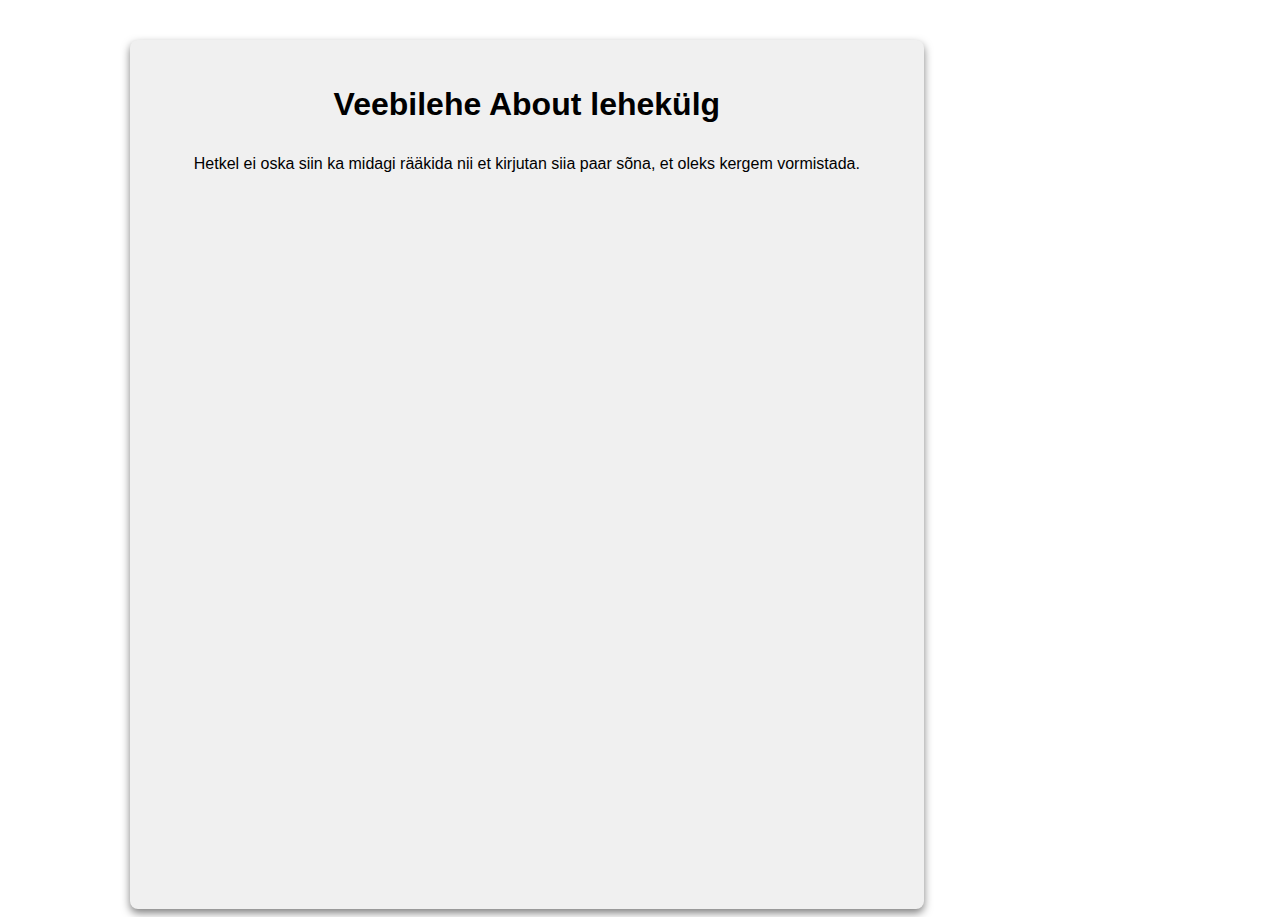
==== about.html @ dc843d00 "Disain" ====
<!DOCTYPE html>
<html lang="en">
<head>
    <meta charset="UTF-8">
    <meta name="viewport" content="width=device-width, initial-scale=1.0">
    <title>About</title>
    <link rel="stylesheet" type="text/css" href="style.css">
</head>
<body>
<div class="a4-container">
    <h1>
        Veebilehe About lehekülg
    </h1>
    <p>
        Hetkel ei oska siin ka midagi rääkida nii et kirjutan siia paar sõna, et oleks kergem vormistada.
    </p>
</div>
</body>
</html>
---- style.css ----
body::before {
    background: url('https://t1.gstatic.com/licensed-image?q=tbn:ANd9GcRM0OQsITDDUQ-PCjobiXAyUfEQn1sOAkjorPKB2miR-sYx_aCjqMSevH2Y4WjIvPoA');
    background-repeat: no-repeat;
    background-position: center;
    background-attachment: scroll;
}

.a4-container {
    background: rgb(240, 240, 240);
    width: 210mm;
    height: 230mm;
    padding: 20px;
    box-shadow: 0px 4px 8px rgba(0, 0, 0, 0.5); /* Valge lehe välisäär */
    border-radius: 8px; /* Nürid nurgad */
    overflow: hidden; /* Slideriteta */
    box-sizing: border-box; /* Padding suuruse sees */
  }

body {
    background: url('https://images.unsplash.com/photo-1617957772002-57adde1156fa?fm=jpg&q=60&w=3000&ixlib=rb-4.0.3&ixid=M3wxMjA3fDB8MHxleHBsb3JlLWZlZWR8Mnx8fGVufDB8fHx8fA%3D%3D');
    background-repeat: no-repeat;
    background-position: center;
    background-attachment: scroll;
    margin-left: 130px;
    margin-top: 40px;
    
    font-family: "Ubuntu", sans-serif;
    font-weight: 500;
    font-style: normal;
}

a {margin-right: 20px}
h2 {margin-top: 100px}

h1, div {
    text-align: center;
}
h1, h2, p {
    position: relative;
    padding: 5px;
    background: transparent
  }

/* Style the buttons */
.styled-button {
    background-color: #6200ea; /* Purple background */
    color: white; /* White text */
    font-size: 16px; /* Adjust text size */
    padding: 10px 20px; /* Add spacing inside the button */
    border: none; /* Remove default border */
    border-radius: 8px; /* Round the corners */
    cursor: pointer; /* Change cursor to pointer */
    box-shadow: 0px 4px 6px rgba(0, 0, 0, 0.2); /* Add a subtle shadow */
    transition: background-color 0.3s, transform 0.2s; /* Smooth hover effects */
}
  
/* Hover effect */
.styled-button:hover {
    background-color: #3700b3; /* Darker purple on hover */
    transform: scale(1.05); /* Slightly enlarge the button */
}
  
/* Focus effect */
.styled-button:focus {
    outline: 2px solid #bb86fc; /* Add a purple outline on focus */
    outline-offset: 2px;
}
  
/* Active effect (when clicked) */
.styled-button:active {
    background-color: #240090; /* Even darker purple when clicked */
    transform: scale(0.95); /* Slightly shrink the button */
}
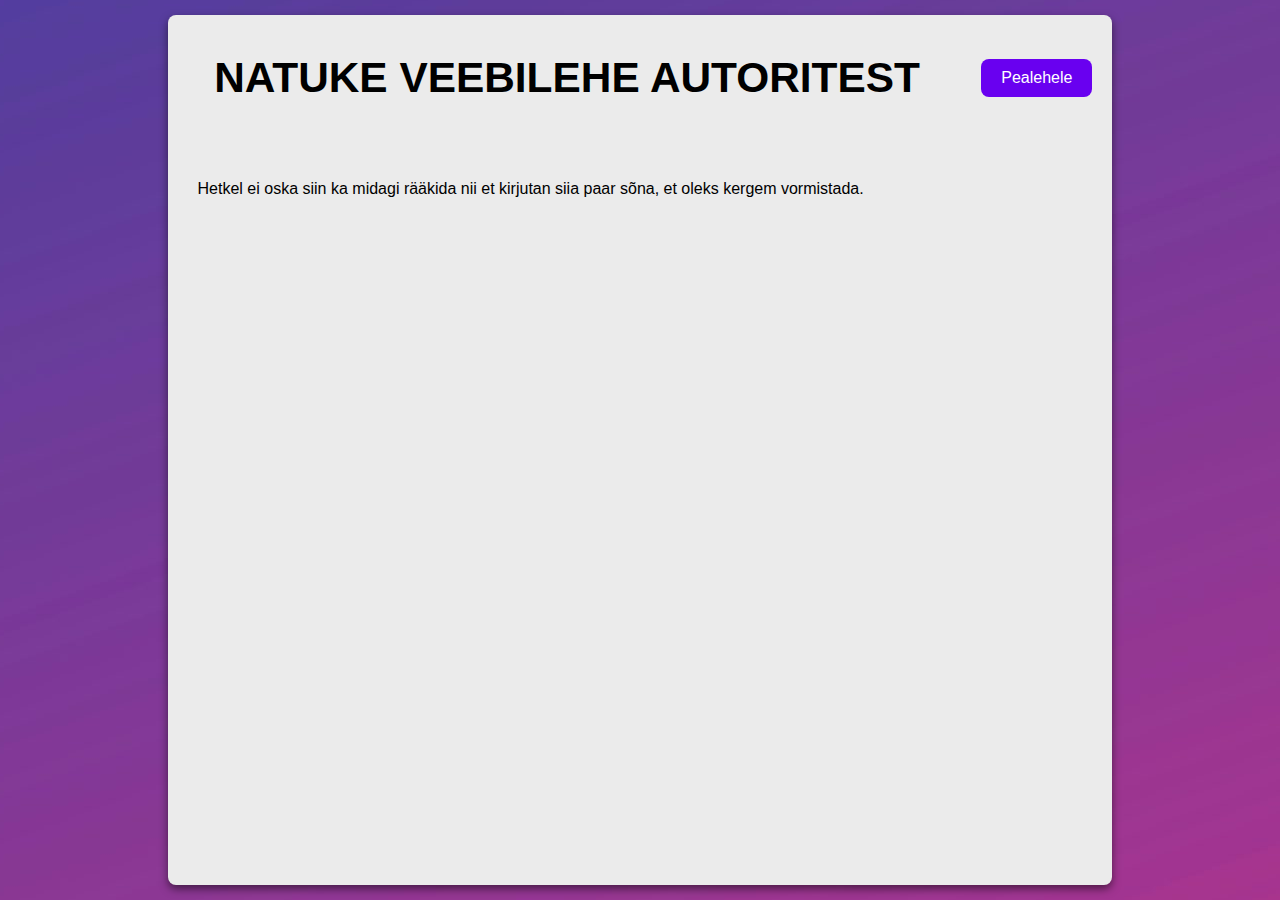
==== commit a4a92f8b: "Ilusam kood, disain korralik" ====
--- a/about.html
+++ b/about.html
@@ -4,14 +4,20 @@
     <meta charset="UTF-8">
     <meta name="viewport" content="width=device-width, initial-scale=1.0">
     <title>About</title>
-    <link rel="stylesheet" type="text/css" href="style.css">
+    <link rel="stylesheet" type="text/css" href="about_style.css">
 </head>
+
 <body>
 <div class="a4-container">
-    <h1>
-        Veebilehe About lehekülg
-    </h1>
-    <p>
+    <div class="pealdis">
+        <h1>NATUKE VEEBILEHE AUTORITEST</h1>
+        <div class="nupuasetus">
+            <a href="index.html">
+                <button class="nupud">Pealehele</button>
+            </a>
+        </div>
+    </div>
+    <p class="sisu">
         Hetkel ei oska siin ka midagi rääkida nii et kirjutan siia paar sõna, et oleks kergem vormistada.
     </p>
 </div>
--- a/about_style.css
+++ b/about_style.css
@@ -0,0 +1,81 @@
+/* TAUST, ÜLDINE TEKSTI KUJU */
+body {
+    background: url(pildid/taust.jpg);
+    background-repeat: no-repeat;
+    background-position: center;
+    background-attachment: scroll;
+    
+    margin: 0;
+    padding: 0;
+    height: 100vh;
+    display: flex;
+    justify-content: center;
+    align-items: center;
+    
+    font-family: "Ubuntu", sans-serif;
+    font-style: normal;
+}
+
+/* VALGE LEHT */
+.a4-container {
+    background: rgb(235, 235, 235);
+    width: 40%;
+    min-width: 250mm;
+    height: 90%;
+    min-height: 230mm;
+    padding: 10px;
+    padding-right: 20px;
+    box-shadow: 0px 4px 8px rgba(0, 0, 0, 0.5); /* Tume välisäär */
+    border-radius: 8px; /* Ümarad nurgad */
+    overflow: hidden; /* Eemaldab alumise slideri */
+    box-sizing: border-box;
+  }
+
+.pealdis {
+    display: flex;
+    align-items: center;
+    justify-content: space-between; /* Eraldab pealkirja ja nupud */
+    margin-bottom: 50px;
+}
+
+h1 {
+    display: flex;
+    font-size: 265%;
+    margin-left: 4%;
+}
+
+
+/* NUPPUDE STIIL */
+.nupud {
+    cursor: pointer;
+    background-color: rgb(105, 0, 240);
+    color: white;
+    font-size: 16px;
+    padding: 10px 20px; /* Nupusisene ruum */
+    border: none; /* Eemaldab koleda äärise */
+    border-radius: 8px; /* Ümarad nurgad */
+    transition: background-color 0.3s, transform 0.2s; /* Teeb muutumise sujuvaks */
+}
+  
+/* Hiirega kohapeal olles */
+.nupud:hover {
+    background-color: rgb(50, 0, 165);
+    transform: scale(1.05);
+}
+  
+/* Nupuvajutusel */
+.nupud:focus {
+    outline: 2px solid #bb86fc;
+    outline-offset: 2px;
+}
+  
+/* Pärast nupuvajutust */
+.nupud:active {
+    background-color: rgb(36, 0, 122);
+    transform: scale(0.95);
+}
+
+.sisu {
+    display: flex;
+    padding-left: 20px;
+}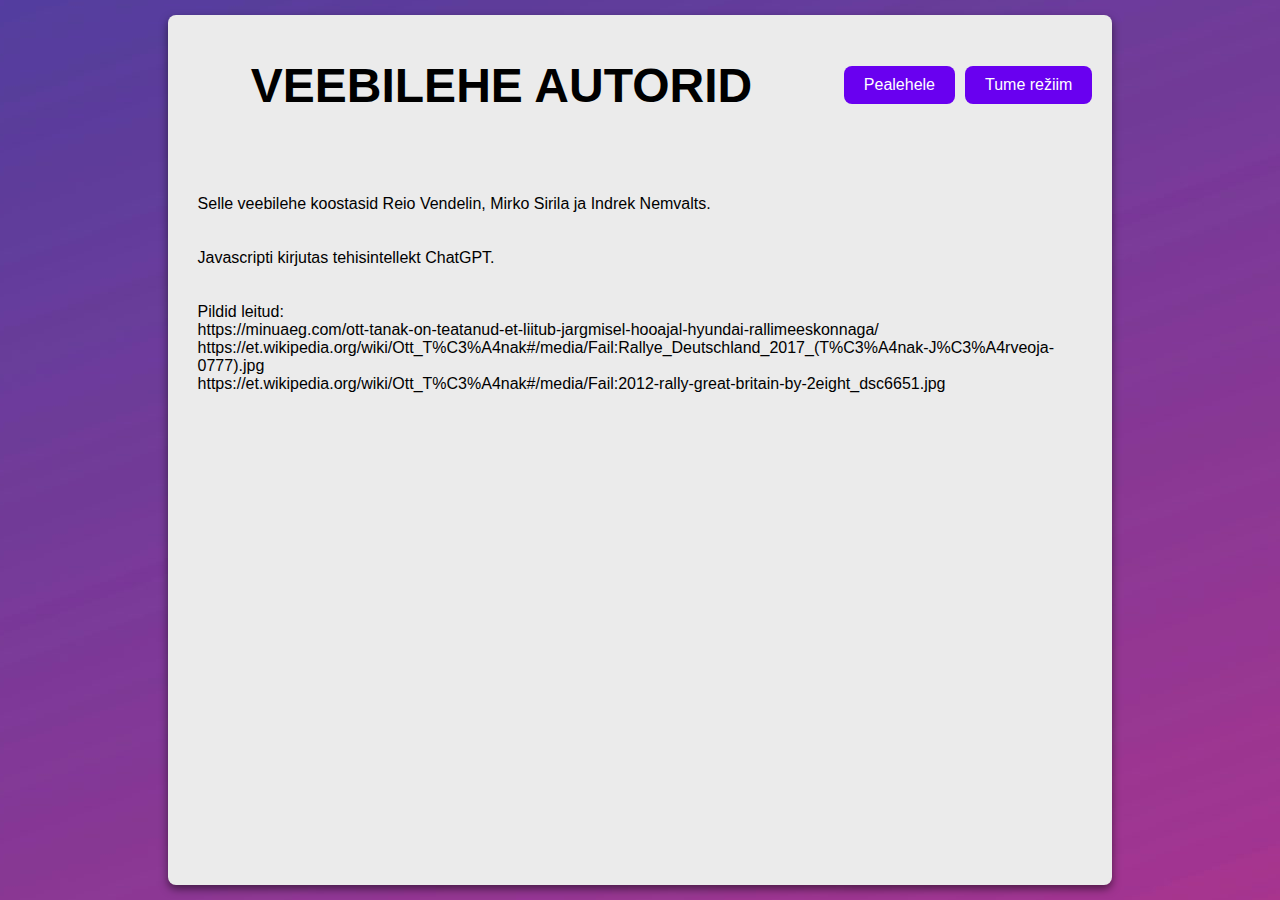
==== commit e18a2975: "Tegin peaaegu valmis" ====
--- a/about.html
+++ b/about.html
@@ -10,16 +10,24 @@
 <body>
 <div class="a4-container">
     <div class="pealdis">
-        <h1>NATUKE VEEBILEHE AUTORITEST</h1>
+        <h1>VEEBILEHE AUTORID</h1>
         <div class="nupuasetus">
             <a href="index.html">
                 <button class="nupud">Pealehele</button>
             </a>
+            <button class="nupud" id="dark-mode-toggle">Tume režiim</button>
+            </a>
         </div>
     </div>
     <p class="sisu">
-        Hetkel ei oska siin ka midagi rääkida nii et kirjutan siia paar sõna, et oleks kergem vormistada.
+        Selle veebilehe koostasid Reio Vendelin, Mirko Sirila ja Indrek Nemvalts.<br><br><br>
+        Javascripti kirjutas tehisintellekt ChatGPT.<br><br><br>
+        Pildid leitud:<br>
+        https://minuaeg.com/ott-tanak-on-teatanud-et-liitub-jargmisel-hooajal-hyundai-rallimeeskonnaga/<br>
+        https://et.wikipedia.org/wiki/Ott_T%C3%A4nak#/media/Fail:Rallye_Deutschland_2017_(T%C3%A4nak-J%C3%A4rveoja-0777).jpg<br>
+        https://et.wikipedia.org/wiki/Ott_T%C3%A4nak#/media/Fail:2012-rally-great-britain-by-2eight_dsc6651.jpg
     </p>
 </div>
+<script src="skript.js"></script>
 </body>
 </html>--- a/about_style.css
+++ b/about_style.css
@@ -16,6 +16,11 @@
     font-style: normal;
 }
 
+/*Tume režiim*/
+body.dark-mode {
+    background: #121212
+}
+
 /* VALGE LEHT */
 .a4-container {
     background: rgb(235, 235, 235);
@@ -31,6 +36,11 @@
     box-sizing: border-box;
   }
 
+  .a4-container.dark-mode {
+    background: rgb(30, 30, 30); /* Tumeda režiimi taust */
+    color: white; /* Teksti värv */
+}
+
 .pealdis {
     display: flex;
     align-items: center;
@@ -40,10 +50,14 @@
 
 h1 {
     display: flex;
-    font-size: 265%;
-    margin-left: 4%;
+    font-size: 300%;
+    margin-left: 8%;
 }
 
+.nupuasetus {
+    display: flex;
+    gap: 10px;
+}
 
 /* NUPPUDE STIIL */
 .nupud {
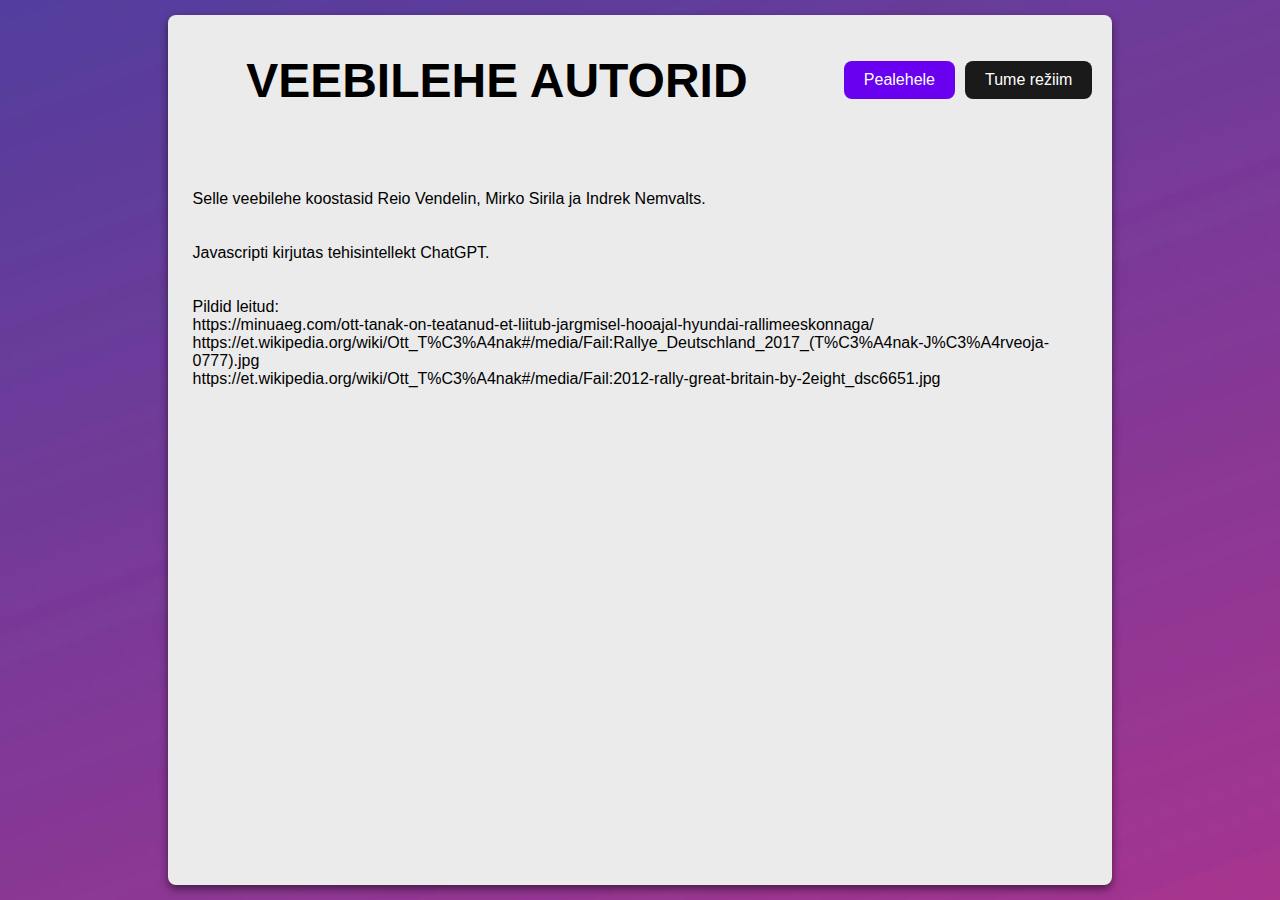
==== commit c2f58952: "+Tumeda režiimi nupu oma css ja java" ====
--- a/about.html
+++ b/about.html
@@ -5,6 +5,7 @@
     <meta name="viewport" content="width=device-width, initial-scale=1.0">
     <title>About</title>
     <link rel="stylesheet" type="text/css" href="about_style.css">
+    <link rel="stylesheet" type="text/css" href="style.css">
 </head>
 
 <body>
@@ -15,7 +16,7 @@
             <a href="index.html">
                 <button class="nupud">Pealehele</button>
             </a>
-            <button class="nupud" id="dark-mode-toggle">Tume režiim</button>
+            <button class="tumenupp" id="dark-mode-toggle">Tume režiim</button>
             </a>
         </div>
     </div>
--- a/style.css
+++ b/style.css
@@ -0,0 +1,137 @@
+/* TAUST, ÜLDINE TEKSTI KUJU */
+body {
+    background: url(pildid/taust.jpg);
+    background-repeat: no-repeat;
+    background-position: center;
+    background-attachment: scroll;
+    
+    margin: 0;
+    padding: 0;
+    height: 100vh;
+    display: flex;
+    justify-content: center;
+    align-items: center;
+    
+    font-family: "Ubuntu", sans-serif;
+    font-style: normal;
+    transition: background-color 0.3s ease;
+}
+
+/*Tume režiim*/
+body.dark-mode {
+    background: #121212
+}
+
+/* VALGE LEHT */
+.a4-container {
+    background: rgb(235, 235, 235);
+    width: 40%;
+    min-width: 250mm;
+    height: 90%;
+    min-height: 230mm;
+    padding: 5px;
+    padding-right: 20px;
+    box-shadow: 0px 4px 8px rgba(0, 0, 0, 0.5); /* Tume välisäär */
+    border-radius: 8px; /* Ümarad nurgad */
+    overflow: hidden; /* Eemaldab alumise slideri */
+    box-sizing: border-box;
+}
+
+.a4-container.dark-mode {
+    background: rgb(30, 30, 30); /* Tumeda režiimi taust */
+    color: white; /* Teksti värv */
+}
+
+.pealdis {
+    display: flex;
+    align-items: center;
+    justify-content: space-between; /* Eraldab pealkirja ja nupud */
+    margin-bottom: 50px;
+}
+
+.sisu {
+    display: flex;
+    position: relative;
+    padding-left: 20px;
+}
+
+
+.nupuasetus {
+    display: flex;
+    gap: 10px;
+}
+
+/* NUPPUDE STIIL */
+.nupud {
+    cursor: pointer;
+    background-color: rgb(105, 0, 240);
+    color: white;
+    font-size: 16px;
+    padding: 10px 20px; /* Nupusisene ruum */
+    border: none; /* Eemaldab koleda äärise */
+    border-radius: 8px; /* Ümarad nurgad */
+    transition: background-color 0.3s, transform 0.2s; /* Teeb muutumise sujuvaks */
+}
+  
+/* Hiirega kohapeal olles */
+.nupud:hover {
+    background-color: rgb(50, 0, 165);
+    transform: scale(1.05);
+}
+  
+/* Nupuvajutusel */
+.nupud:focus {
+    outline: 2px solid #bb86fc;
+    outline-offset: 2px;
+}
+  
+/* Pärast nupuvajutust */
+.nupud:active {
+    background-color: rgb(36, 0, 122);
+    transform: scale(0.95);
+}
+
+
+/* TUME REŽIIM NUPP */
+.tumenupp {
+    cursor: pointer;
+    background-color: rgb(26, 26, 26);
+    color: white;
+    font-size: 16px;
+    padding: 10px 20px; /* Nupusisene ruum */
+    border: none; /* Eemaldab koleda äärise */
+    border-radius: 8px; /* Ümarad nurgad */
+    transition: background-color 0.3s, transform 0.2s; /* Teeb muutumise sujuvaks */
+}
+
+.tumenupp:hover {
+    background-color: rgb(80, 80, 80);
+    color: white;
+    transform: scale(1.05);
+}
+
+.tumenupp:active {
+    background-color: rgb(0, 0, 0);
+    transform: scale(0.95);
+}
+
+.tumenupp.dark-mode {
+    cursor: pointer;
+    background-color: rgb(255, 255, 255);
+    color: rgb(0, 0, 0);
+    font-size: 16px;
+    padding: 10px 20px; /* Nupusisene ruum */
+    border: none; /* Eemaldab koleda äärise */
+    border-radius: 8px; /* Ümarad nurgad */
+    transition: background-color 0.3s, transform 0.2s; /* Teeb muutumise sujuvaks */
+}
+
+.tumenupp.dark-mode:hover {
+    background-color: rgb(80, 80, 80);
+    transform: scale(1.05);
+}
+
+.tumenupp.dark-mode:active {
+    background-color: rgb(255, 255, 255);
+    transform: scale(0.95);
+}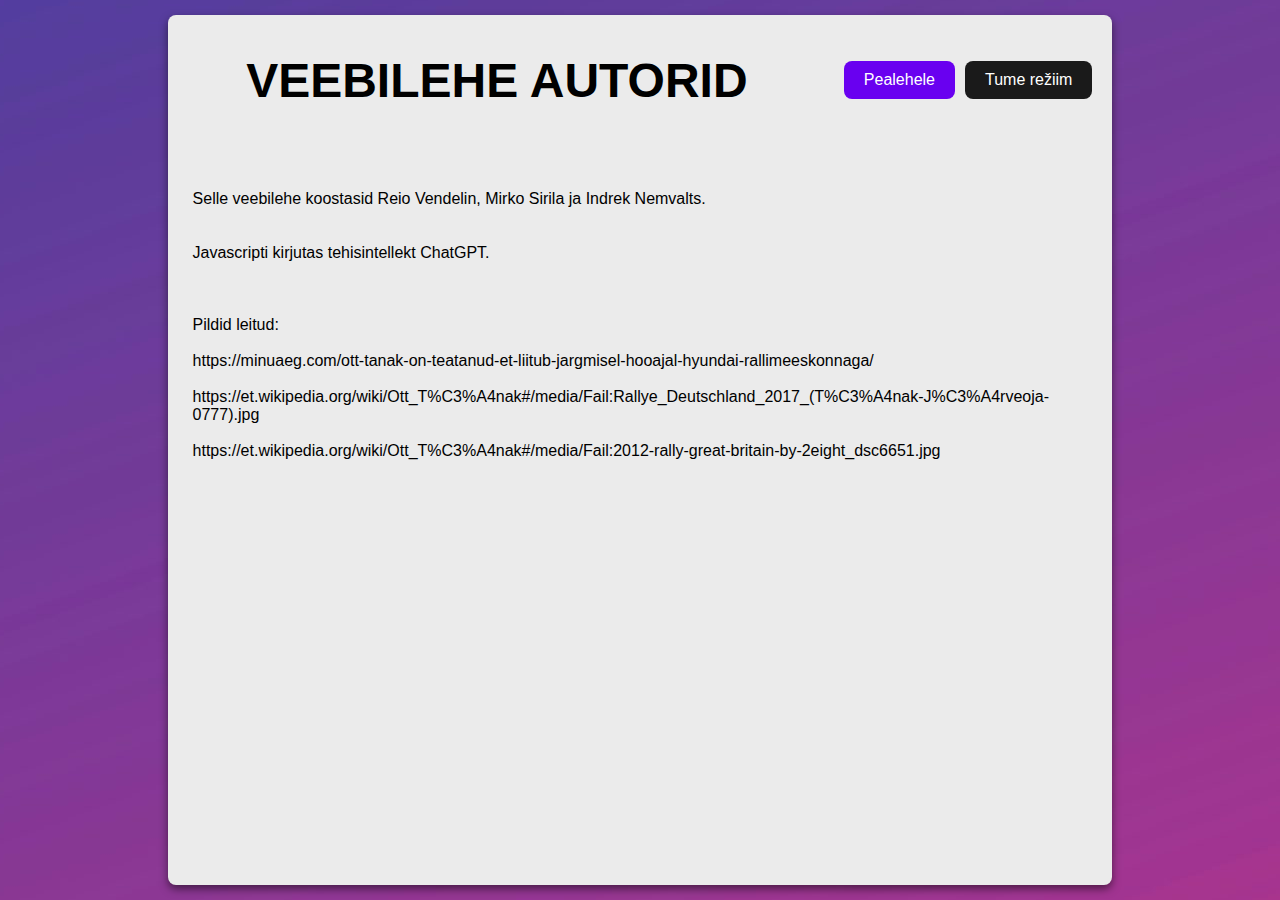
==== commit 2b5233ba: "Lehe info, tegin selle loetavamaks" ====
--- a/about.html
+++ b/about.html
@@ -1,9 +1,9 @@
 <!DOCTYPE html>
-<html lang="en">
+<html lang="et">
 <head>
     <meta charset="UTF-8">
     <meta name="viewport" content="width=device-width, initial-scale=1.0">
-    <title>About</title>
+    <title>Meist</title>
     <link rel="stylesheet" type="text/css" href="about_style.css">
     <link rel="stylesheet" type="text/css" href="style.css">
 </head>
@@ -13,19 +13,16 @@
     <div class="pealdis">
         <h1>VEEBILEHE AUTORID</h1>
         <div class="nupuasetus">
-            <a href="index.html">
-                <button class="nupud">Pealehele</button>
-            </a>
+            <a href="index.html" class="nupud">Pealehele</a>
             <button class="tumenupp" id="dark-mode-toggle">Tume režiim</button>
-            </a>
         </div>
     </div>
     <p class="sisu">
         Selle veebilehe koostasid Reio Vendelin, Mirko Sirila ja Indrek Nemvalts.<br><br><br>
-        Javascripti kirjutas tehisintellekt ChatGPT.<br><br><br>
-        Pildid leitud:<br>
-        https://minuaeg.com/ott-tanak-on-teatanud-et-liitub-jargmisel-hooajal-hyundai-rallimeeskonnaga/<br>
-        https://et.wikipedia.org/wiki/Ott_T%C3%A4nak#/media/Fail:Rallye_Deutschland_2017_(T%C3%A4nak-J%C3%A4rveoja-0777).jpg<br>
+        Javascripti kirjutas tehisintellekt ChatGPT.<br><br><br><br>
+        Pildid leitud:<br><br>
+        https://minuaeg.com/ott-tanak-on-teatanud-et-liitub-jargmisel-hooajal-hyundai-rallimeeskonnaga/<br><br>
+        https://et.wikipedia.org/wiki/Ott_T%C3%A4nak#/media/Fail:Rallye_Deutschland_2017_(T%C3%A4nak-J%C3%A4rveoja-0777).jpg<br><br>
         https://et.wikipedia.org/wiki/Ott_T%C3%A4nak#/media/Fail:2012-rally-great-britain-by-2eight_dsc6651.jpg
     </p>
 </div>
--- a/style.css
+++ b/style.css
@@ -1,6 +1,5 @@
-/* TAUST, ÜLDINE TEKSTI KUJU */
 body {
-    background: url(pildid/taust.jpg);
+    background: url(pildid/taust.jpg); /* TAUST, ÜLDINE TEKSTI KUJU */
     background-repeat: no-repeat;
     background-position: center;
     background-attachment: scroll;
@@ -31,7 +30,7 @@
     min-height: 230mm;
     padding: 5px;
     padding-right: 20px;
-    box-shadow: 0px 4px 8px rgba(0, 0, 0, 0.5); /* Tume välisäär */
+    box-shadow: 0 4px 8px rgba(0, 0, 0, 0.5); /* Tume välisäär */
     border-radius: 8px; /* Ümarad nurgad */
     overflow: hidden; /* Eemaldab alumise slideri */
     box-sizing: border-box;
@@ -69,6 +68,7 @@
     font-size: 16px;
     padding: 10px 20px; /* Nupusisene ruum */
     border: none; /* Eemaldab koleda äärise */
+    text-decoration: none; /* Eemaldab joone teksti alt */
     border-radius: 8px; /* Ümarad nurgad */
     transition: background-color 0.3s, transform 0.2s; /* Teeb muutumise sujuvaks */
 }
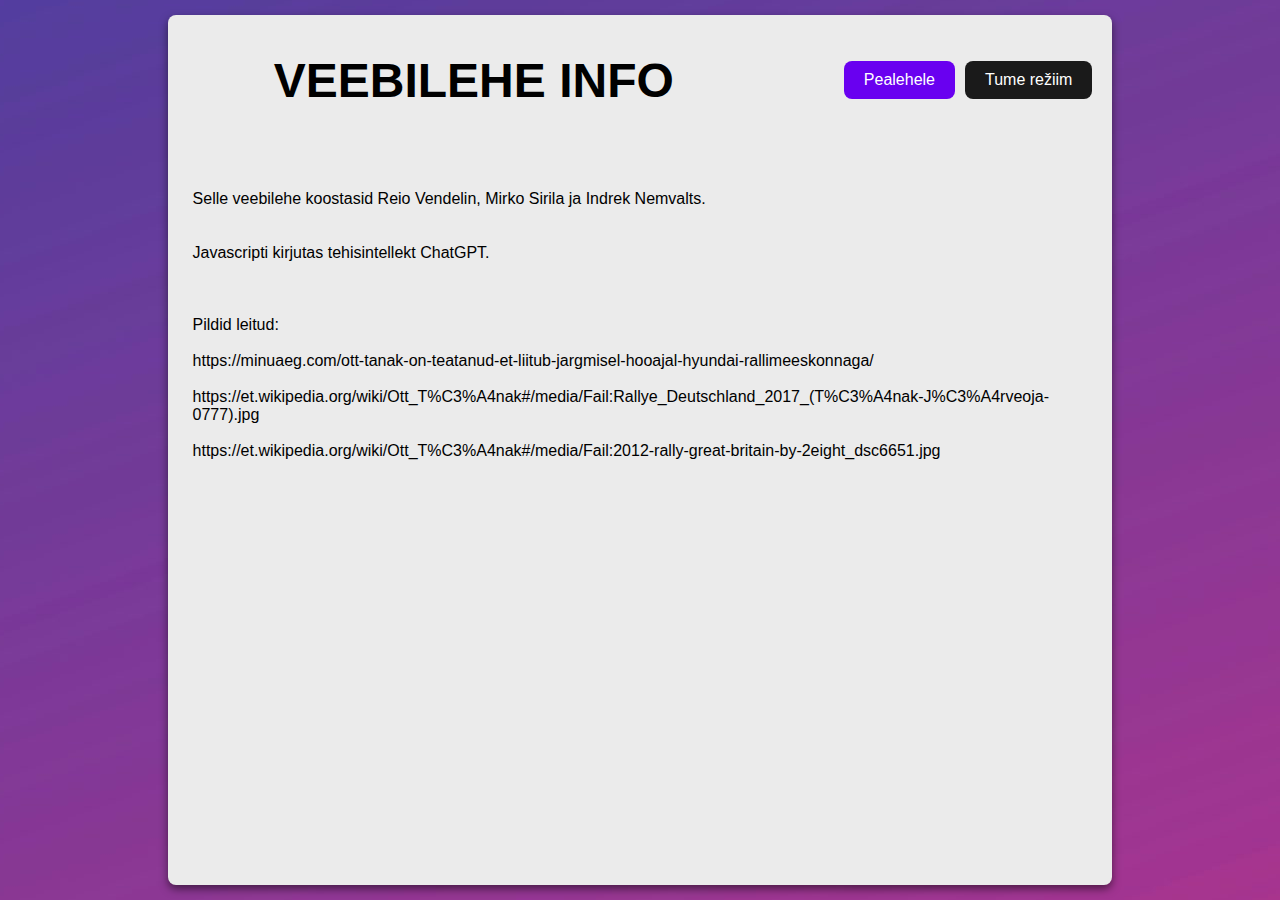
==== commit 04842c6f: "Teised pealkirjad ka" ====
--- a/about.html
+++ b/about.html
@@ -3,7 +3,7 @@
 <head>
     <meta charset="UTF-8">
     <meta name="viewport" content="width=device-width, initial-scale=1.0">
-    <title>Meist</title>
+    <title>Lehe info</title>
     <link rel="stylesheet" type="text/css" href="about_style.css">
     <link rel="stylesheet" type="text/css" href="style.css">
 </head>
@@ -11,7 +11,7 @@
 <body>
 <div class="a4-container">
     <div class="pealdis">
-        <h1>VEEBILEHE AUTORID</h1>
+        <h1>VEEBILEHE INFO</h1>
         <div class="nupuasetus">
             <a href="index.html" class="nupud">Pealehele</a>
             <button class="tumenupp" id="dark-mode-toggle">Tume režiim</button>
--- a/about_style.css
+++ b/about_style.css
@@ -1,95 +1,5 @@
-/* TAUST, ÜLDINE TEKSTI KUJU */
-body {
-    background: url(pildid/taust.jpg);
-    background-repeat: no-repeat;
-    background-position: center;
-    background-attachment: scroll;
-    
-    margin: 0;
-    padding: 0;
-    height: 100vh;
-    display: flex;
-    justify-content: center;
-    align-items: center;
-    
-    font-family: "Ubuntu", sans-serif;
-    font-style: normal;
-}
-
-/*Tume režiim*/
-body.dark-mode {
-    background: #121212
-}
-
-/* VALGE LEHT */
-.a4-container {
-    background: rgb(235, 235, 235);
-    width: 40%;
-    min-width: 250mm;
-    height: 90%;
-    min-height: 230mm;
-    padding: 10px;
-    padding-right: 20px;
-    box-shadow: 0px 4px 8px rgba(0, 0, 0, 0.5); /* Tume välisäär */
-    border-radius: 8px; /* Ümarad nurgad */
-    overflow: hidden; /* Eemaldab alumise slideri */
-    box-sizing: border-box;
-  }
-
-  .a4-container.dark-mode {
-    background: rgb(30, 30, 30); /* Tumeda režiimi taust */
-    color: white; /* Teksti värv */
-}
-
-.pealdis {
-    display: flex;
-    align-items: center;
-    justify-content: space-between; /* Eraldab pealkirja ja nupud */
-    margin-bottom: 50px;
-}
-
 h1 {
     display: flex;
     font-size: 300%;
-    margin-left: 8%;
-}
-
-.nupuasetus {
-    display: flex;
-    gap: 10px;
-}
-
-/* NUPPUDE STIIL */
-.nupud {
-    cursor: pointer;
-    background-color: rgb(105, 0, 240);
-    color: white;
-    font-size: 16px;
-    padding: 10px 20px; /* Nupusisene ruum */
-    border: none; /* Eemaldab koleda äärise */
-    border-radius: 8px; /* Ümarad nurgad */
-    transition: background-color 0.3s, transform 0.2s; /* Teeb muutumise sujuvaks */
-}
-  
-/* Hiirega kohapeal olles */
-.nupud:hover {
-    background-color: rgb(50, 0, 165);
-    transform: scale(1.05);
-}
-  
-/* Nupuvajutusel */
-.nupud:focus {
-    outline: 2px solid #bb86fc;
-    outline-offset: 2px;
-}
-  
-/* Pärast nupuvajutust */
-.nupud:active {
-    background-color: rgb(36, 0, 122);
-    transform: scale(0.95);
-}
-
-.sisu {
-    display: flex;
-    padding-left: 20px;
+    margin-left: 11%;
 }